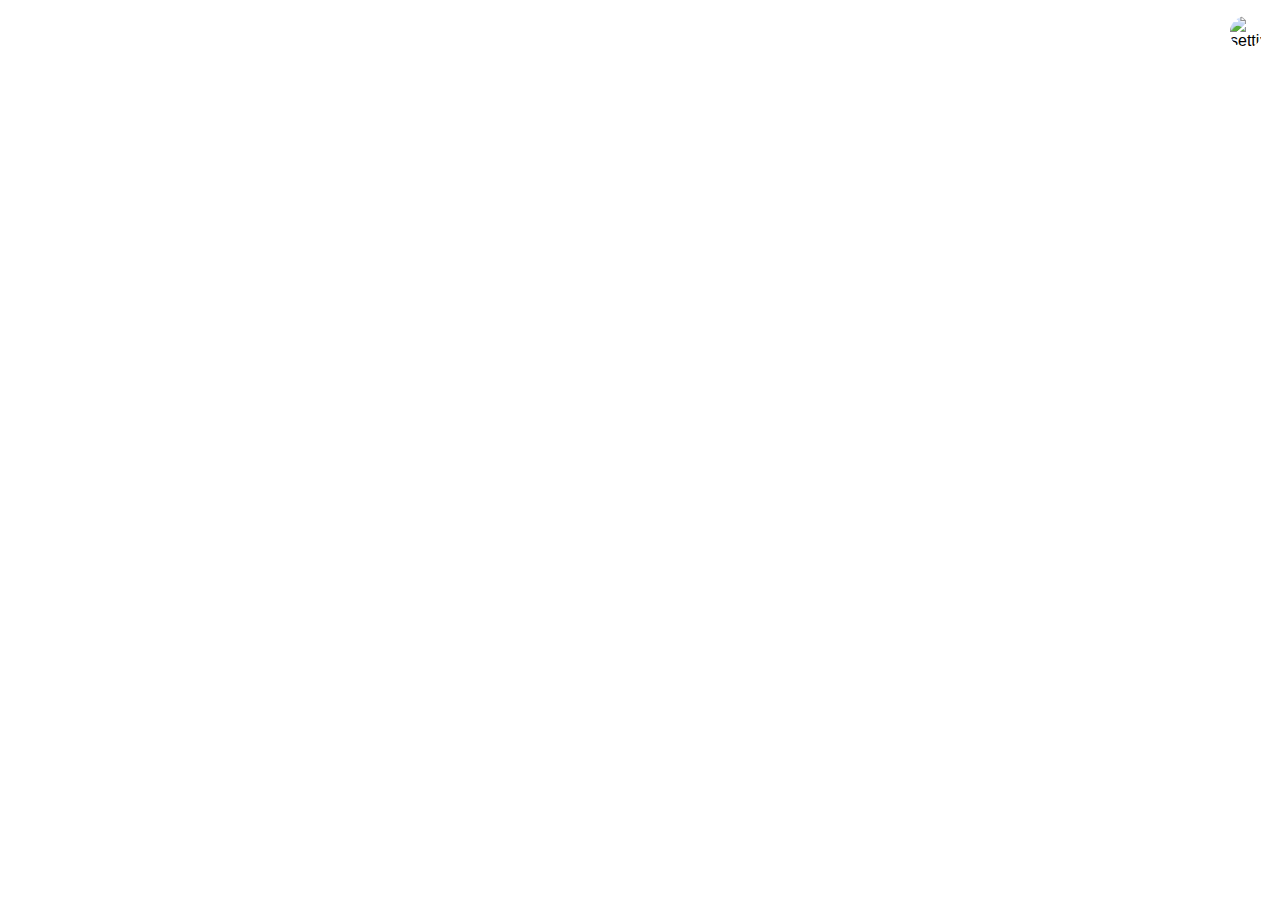
==== index.html @ c338fc4e "Add files via upload" ====
<!DOCTYPE html>
<html>
<head>
  <meta charset="utf-8" />
  <title>New Tab</title>
  <link rel="stylesheet" type="text/css" media="screen" href="main.css" />
</head>
<body>
<!--<img height="64" width="64" src='https://plus.google.com/_/favicon?domain_url=https://www.steamcommunity.com' />
	v   iconita urmata de textul/numele introdus, bookmarkuri in forma de lista, precum folderele din bara
	v   pop,push(add v,remove v)bookmarks,move:top,up,(//up x places)(verifica sa nu iasa din vector), //schimba din optiuni cu bm-urile alea blanao cu iconita 64*64 si text dedesupt
	vezi daca nu ar fi mai eficient sa dai storage.set si .get la array-uri in loc de valori individuale.
	v   fa preview ca lumea
	v   modal card-ul sa arate mai bine(printre altele sa aiba colturi rotunjite(done))
-->

   <a href="options.html" class="settings" title="Settings" target="_blank">
      <img id="sett" src="Icons/settingsBlack.png" alt="settings" width="32px" height="32px">
   </a>
   <div class="center">
      <h1 id="time" class="time"></h1>
      <p id="date" class="date"></p>
   </div>
   <div id="myModal" class="modal">
     <!-- Modal content -->
     <div class="modal-content">
        <span class="close">&times;</span>
	<h1 id="h1">New Bookmark</h1>
        <p>The name of the bookmark:</p>
	<input type="text" id="bmname"/>
	<p>The URL (address) of the bookmark:</p>
	<input type="text" id="bmurl"/><br><br>
	<button id="save">Save</button>
	<button id="cancel">Cancel</button>
     </div>
   </div>

<!-- ->
<div class="popup" id="popup">
  <button><img src="Icons/Menu.png" width="5px" height="15px" /></button>
  <span class="popuptext" id="myPopup">
	<button><img src="Icons/Menu.png" width="5px" height="15px" /></button><br>
	<button>ggfnuenficonpq</button><br>
	<button><img src="Icons/Menu.png" width="5px" height="15px" />asdf</button><br>
  </span>
</div>
<!- -->
</body>
   <script src="main.js">
   </script>
   <script src="https://ajax.googleapis.com/ajax/libs/jquery/3.3.1/jquery.min.js"></script>
</html>
---- main.css ----
body {
	font-family: Arial, Helvetica, sans-serif;
}

.settings {
	position: absolute;
	top: 12px;
	right: 14px;
	z-index: 1;
	border-radius: 20px;
	text-align: center;
	display: flex;
	align-items: center;
	width: 40px;
	height: 40px;
}

.settings:hover {
	background-color: rgba(55,55,55,0.2);
}

#sett {
	border-radius: 16px;
	margin-left: auto;
	margin-right: auto;
}

.center {
	position: relative;
	height: 97vh;
}

.center h1 {
	margin: 0;
	position: absolute;
	top: 50%;
	left: 50%;
	transform: translate(-50%, -67%);
}

.center p {
	margin: 0;
	position: absolute;
	top: 50%;
	left: 50%;
	transform: translate(-50%, 90%);
}

.time {
	font-size: 20vw;
	text-shadow: 2px 3px black;
	font-weight: bold;
	cursor: context-menu;
}

.date {
	font-size: 3.4vw;
	text-shadow: 1px 2px black;
	cursor: context-menu;
}

.trueleft {
	background-color: rgba(55,55,55,0.2);
	width: 12vw;
	position: fixed;
	left: 0px;
	top: 0px;
	bottom: 0px;
	z-index: -10;
}

.left {
	position: absolute;
	left: 0px;
	top: 0px;
	padding-top: 6px;
	padding-bottom: 6px;
	width: 12vw;
	font-size: 16px;
}

button {
	border-radius: 15px;
	text-align: center;
	background-color: rgba(255,255,255,0.9);
}

#BUTTON {
	background-color: rgba(0,0,0,0);
	display: flex;
	align-items: center;
	/*width: 12vw;*/
	font-size: 16px;
	position: absolute;
	left: 0px;
	right: 0px;
	padding: 4px;
	border-radius: 30px;
	margin: 0px 5px;
	cursor: pointer;
}

button:hover {
	background-color: rgba(80,80,80,0.3);
}

#BUTTON:hover {
	background-color: rgba(80,80,80,0.1);
}

button img {
	flex: none;
}

.bookmark {
	border-radius: 6px;
	display: flex;
	align-items: center;
	position: relative;
}

.bookmark:hover {
	background-color: rgba(80,80,80,0.3);
}

.bookmark img {
	flex: none;
	width: 16px;
	height: 16px;
	margin-right: 3px;
	margin-bottom: 5%;
	margin-top: 5%;
}

a:link,
a:visited,
a:hover,
a:active {
	color: black;
	background-color: transparent;
	text-decoration: none;
	display: flex;
	align-items: center;
}
.linkdiv {
	padding: 0px 3px;
	border-radius: 6px;
	display: flex;
	align-items: center;
	position: relative;
	width: auto;
}

.bmoptions {
	display: none;
	position: absolute;
	border: none;
	border-radius: 25px;
	background-color: rgba(0,0,0,0);
	z-index: 1;
	flex: none;
	align-items: center;
	top: -11px;
	left: 119px;
	padding: 2px 5px;
	cursor: pointer;
}

.bmoptions img {
	flex: none;
	width: 6px;
	height: 18px;
	margin-right: 0px;
}

/* The Modal (background) */
.modal {
    display: none; /* Hidden by default */
    position: fixed; /* Stay in place */
    z-index: 3; /* Sit on top */
    left: 0;
    top: 0;
    width: 100%; /* Full width */
    height: 100%; /* Full height */
    overflow: auto; /* Enable scroll if needed */
    background-color: rgb(0,0,0); /* Fallback color */
    background-color: rgba(0,0,0,0.4); /* Black w/ opacity */
}

/* Modal Content/Box */
.modal-content {
    background-color: lightblue;
    margin: 10% auto; /* 10% from the top and centered */
    padding: 20px;
	border-radius: 8px;
    border: 1px solid #888;
    font-size: 150%;
    width: 80%; /* Could be more or less, depending on screen size */
}

#bmurl {
	width: 80%;
}

/* The Close Button */
.close {
    color: #aaa;
    float: right;
    font-size: 28px;
    font-weight: bold;
}

.close:hover,
.close:focus {
    color: black;
    text-decoration: none;
    cursor: pointer;
}

#save,
#cancel {
	margin-right: 5px;
	text-align: center;
	font-size: 15px;
	padding: 8px;
	background-color: #4688f1;
	cursor: pointer;
	border: none;
	border-radius: 8px;
	color: white;
}



/* Popup container */
.popup {
    position: absolute;
    cursor: pointer;
	display: block;
}

/* The actual popup (appears on top) */
.popup .popuptext {
    visibility: hidden;
    width: 150px;
    background-color: #555;
    color: #fff;
    text-align: center;
    border-radius: 6px;
    padding: 6px 0;
    position: absolute;
    z-index: 2;
	bottom: -112px;
    left: 118px;
    margin-left: 20px;
}

/* Popup arrow */
.popup .popuptext::after {
    content: "";
    position: absolute;
   /* top: 100%;
    left: 50%; */
	top: 4px;
	left: -5px;
    margin-left: -5px;
    border-width: 5px;
    border-style: solid;
    border-color: transparent #555 transparent transparent;
}

.popup .show {
    visibility: visible;
}
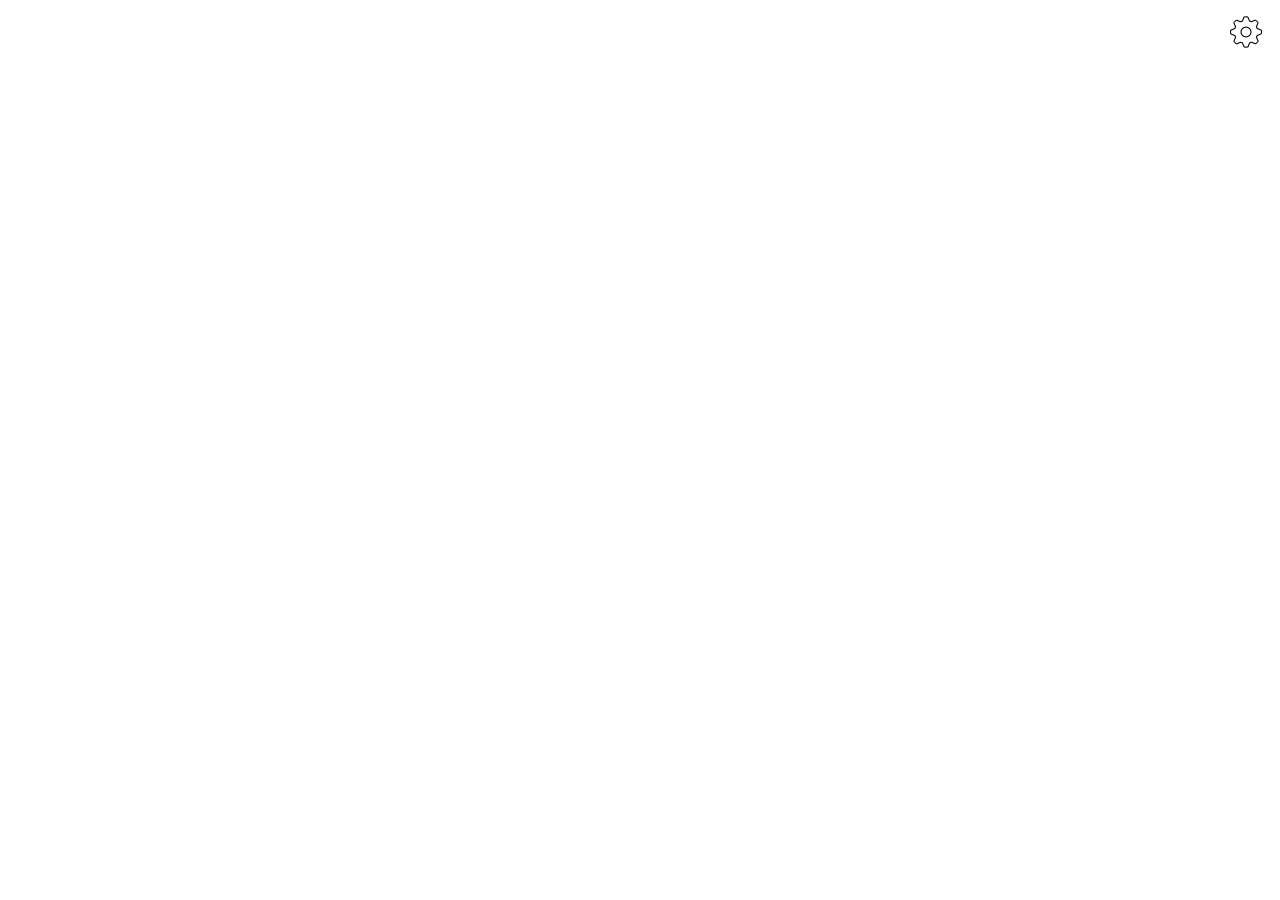
==== commit 903ca1f2: "Updated to manifest version 3" ====
--- a/index.html
+++ b/index.html
@@ -48,5 +48,5 @@
 </body>
    <script src="main.js">
    </script>
-   <script src="https://ajax.googleapis.com/ajax/libs/jquery/3.3.1/jquery.min.js"></script>
+   <script src="jquery.min.js"></script>
 </html>